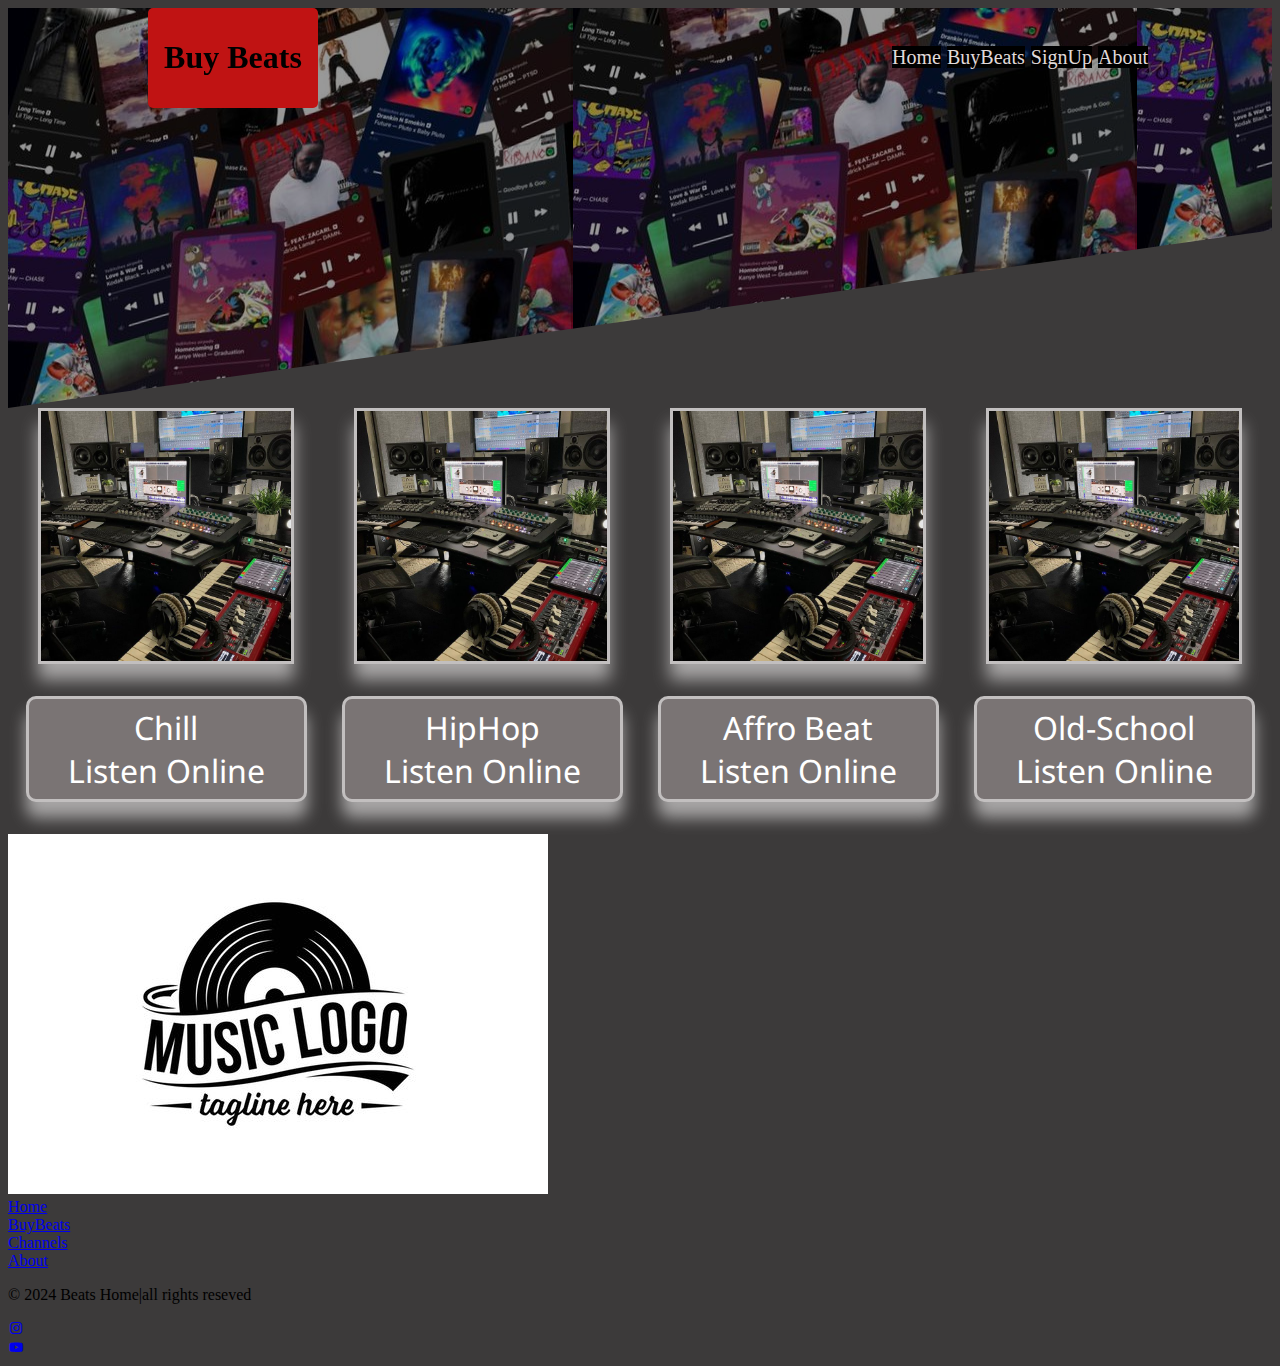
==== Buy Beats.html @ f9046a16 "first commit" ====
<!DOCTYPE html>
<html>
    <head>
        <meta charset="utf-8" />
        <meta http-equiv="X-UA-compatible" content="IE=edge">
        <title>Buy Beats</title>
        <meta name="viewport" content="width=device-width, initial-scale=1">
        <link rel="preconnect" href="https://fonts.googleapis.com">
        <link rel="preconnect" href="https://fonts.gstatic.com" crossorigin>
        <link href="https://fonts.googleapis.com/css2?family=Bebas+Neue&display=swap" rel="stylesheet">
        <link href='https://unpkg.com/boxicons@2.1.4/css/boxicons.min.css' rel='stylesheet'>
        <link rel="preconnect" href="https://fonts.googleapis.com">
        <link rel="preconnect" href="https://fonts.gstatic.com" crossorigin>
        <link href="https://fonts.googleapis.com/css2?family=Raleway:ital,wght@0,100..900;1,100..900&display=swap" rel="stylesheet">
        <link rel="preconnect" href="https://fonts.googleapis.com">
        <link rel="preconnect" href="https://fonts.gstatic.com" crossorigin>
        <link href="https://fonts.googleapis.com/css2?family=EB+Garamond:ital,wght@0,400..800;1,400..800&family=Hind:wght@300;400;500;600;700&family=Raleway:ital,wght@0,100..900;1,100..900&display=swap" rel="stylesheet">
        <link rel="preconnect" href="https://fonts.googleapis.com">
        <link rel="preconnect" href="https://fonts.gstatic.com" crossorigin>
        <link href="https://fonts.googleapis.com/css2?family=Roboto+Mono:ital,wght@0,100..700;1,100..700&display=swap" rel="stylesheet">
        <link rel="preconnect" href="https://fonts.googleapis.com">
        <link rel="preconnect" href="https://fonts.gstatic.com" crossorigin>
        <link href="https://fonts.googleapis.com/css2?family=PT+Serif:ital,wght@0,400;0,700;1,400;1,700&display=swap" rel="stylesheet">
        <link rel="preconnect" href="https://fonts.googleapis.com">
        <link rel="preconnect" href="https://fonts.gstatic.com" crossorigin>
        <link href="https://fonts.googleapis.com/css2?family=Rubik:ital,wght@0,300..900;1,300..900&display=swap" rel="stylesheet">
        <link rel="preconnect" href="https://fonts.googleapis.com">
        <link rel="preconnect" href="https://fonts.gstatic.com" crossorigin>
        <link href="https://fonts.googleapis.com/css2?family=Noto+Sans:ital,wght@0,100..900;1,100..900&family=Roboto+Slab:wght@100..900&display=swap" rel="stylesheet">
        <link rel="stylesheet" type="text/css" media="screen" href="style.css" />
        <link rel="stylesheet" type="text/css" media="screen" href="style(about).css" />
        <link rel="stylesheet" type="text/css" media="screen" href="style(BuyBeats).css" />
        <script src="main.js"></script>
        <!--ctrl / to be a comand project-->
    </head>
    <body>
        <div class="skewed-header">
            <div class="header-bg" style="background-image:url(page.jpg);"></div>

            <div class="skewed-header-wrapper">
                <div class="skewed-header-content">
                    <div class="heading-wrapper">
                        <h1>Buy Beats</h1>
                    </div>
                    <div class="link-wrapper2">
                    <div class="link2">
                        <a href="Menu.html">Home</a>
                        </div>
                        <div class="link2">
                        <a href="Buy Beats.html">BuyBeats</a>
                        </div>
                        <div class="link2">
                        <a href="Channels.html">SignUp</a>
                        </div>
                        <div class="link2">
                        <a href="About.html">About</a>
                        </div>
                    </div>
                </div>
            </div>
        </div>
        <div class="all-1">
            <div class="photo">
                <img src="8 Online Courses Guaranteed To Level Up Your Music Production Skills.jpg" alt="logo" class="photo-1">
                <img src="8 Online Courses Guaranteed To Level Up Your Music Production Skills.jpg" alt="logo" class="photo-1">
                <img src="8 Online Courses Guaranteed To Level Up Your Music Production Skills.jpg" alt="logo" class="photo-1">
                <img src="8 Online Courses Guaranteed To Level Up Your Music Production Skills.jpg" alt="logo" class="photo-1">
            </div>
        <div class="play-buybeats">
            <a href="Buy-Beats-page-1.html" class="link-Beat">
            <p class="play-buybeats-p">Chill<br>Listen Online</p>
            </a>
            <a href="Buy-Beats-page-2.html" class="link-Beat">
            <p class="play-buybeats-p">HipHop<br>Listen Online</p>
            </a>
            <a href="Buy-Beats-page-3.html" class="link-Beat">
            <p class="play-buybeats-p">Affro Beat<br>Listen Online</p>
            </a>
            <a href="Buy-Beats-page-4.html" class="link-Beat">
            <p class="play-buybeats-p">Old-School<br>Listen Online</p>
            </a>
        </div>
        </div>
        <div class="footer">
            <div class="footer2">
                <div class="banner-image">
                    <img src="banner.jpg" alt="Logo">
                    </div>
                <div class="links-wrapper">
                    <div class="link">
                    <a href="Menu.html">Home</a>
                    </div>
                    <div class="link">
                    <a href="Buy Beats.html">BuyBeats</a>
                    </div>
                    <div class="link">
                    <a href="Channels.html">Channels</a>
                    </div>
                    <div class="link">
                    <a href="About.html">About</a>
                    </div>        
                </div>
                <div class="copyright">
                    <p>&copy; 2024 Beats Home|all rights reseved</p>
                </div>
                <div class="platforms">
                <div class="instagramy">
                    <a href="https://instagram.com/bardia.kamaei" target="_blank">
                    <i class='bx bxl-instagram'></i>
                    </a>
                </div>
                <div class="youtube">
                    <a href="https://www.youtube.com/@bardia.b.k"target="_blank">
                        <i class='bx bxl-youtube' ></i>
                        </a>
                </div>
                </div>
            </div>
        </div>
    </body>
</html>
---- style(about).css ----
.skewed-header > .skewed-header-wrapper > .skewed-header-content > .link-wrapper2 > .link2 a{
    color:rgb(224, 218, 218);
    text-decoration:none;
    transition:0.5s;
    font-size:20px;
    background-color:rgb(0, 0, 0);
}

.skewed-header > .skewed-header-wrapper > .skewed-header-content > .link-wrapper2 > .link2 a:hover{
    color:rgb(255, 255, 255);
    letter-spacing:2px;
}

.skewed-header{
    position:relative;
    height:400px;
    overflow:hidden;
}

.skewed-header > .header-bg{
    position:absolute;
    top:0;
    bottom:0;
    left:0;
    right:0;
    height:100%;
    width:100%;
    transform:skewY(-8deg);
    transform-origin:top left;
    filter:brightness(60%);
}

.skewed-header > .skewed-header-wrapper{
    position:absolute;
    display:flex;
    justify-content:center;
    align-items:center;
    width:100vw;

}


.link-wrapper2{
    display:flex;
    justify-content:space-between;
    width:20vw;
    align-items:center;
}

.skewed-header > .skewed-header-wrapper > .skewed-header-content{
    width:1000px;
    display:flex;
    justify-content:space-between;
    align-items:center;
}

.skewed-header > .skewed-header-wrapper > .skewed-header-content > .heading-wrapper{
    background-color:rgb(213, 21, 21);
    color:black;
    border-radius:5px;
    width:150px;
    padding:10px;
    text-align:center;
    filter:brightness(90%);
}

.page-container{
    display:flex;
    justify-content:center;
}

.page-container > .content-wrapper{
    width:1000px;
}

.page-container > .content-wrapper > .page{
    width:350px;
    margin:23px 40px 20px 0px;
    float:left;
    border:5px solid gold;
}

.page-container > .content-wrapper > p{
    letter-spacing:1px;
    line-height:30px;
    font-family: "Roboto Mono", monospace;
    font-optical-sizing: auto;
    font-weight:weight;
    font-style:normal;
}

.squares-wrapper{
    display:flex;
    justify-content:center;
}

.squares-wrapper > .squares{
    width:1000px;
}

.squares-wrapper > .squares > .square{
    display:grid;
    grid-template-columns:1fr 1fr;
    margin-top:-4px
}

.square > .img-wrapper img{
    width:500px;
    height:500px;
    object-fit:cover;
    border:5px solid gold;
    border-radius:3px;
}

.squares-wrapper > .squares > .square > .square-text-wrapper > p{
    font-family: "Roboto Mono", monospace;
    font-optical-sizing: auto;
    font-weight:weight;
    font-style:normal;
    letter-spacing:1px;
    line-height:30px;    
}

.square > .square-text-wrapper{
    display:flex;
    justify-content:center;
    align-items:center;
    flex-direction:column;
    padding:42px;
}

.squares-wrapper > .squares > .square > .square-text-wrapper > h1{
    color:red;
}


/* Sign up */

/* .contact-grid-wrapper{
    width:1000px;
    display:grid;
    grid-template-columns:1fr 3fr;
    grid-gap:100px;
} */

.form{
    align-items:center;
    justify-content:center;
    /* margin-left:500px; */
    margin-top:30px;
    margin-bottom:30px;
}

.centered-btn-wrapper{
    margin-top:30px;
    margin-bottom:30px;
    display:flex;
    justify-content:center;
}

.label{
    font-family: "Roboto", sans-serif;
    font-weight: 400;
    font-style: normal;
    margin-top:0.7rem;
    margin-left:2rem;
    transition:all 0.3s;
    color:orange;
    visibility:hidden;
    opacity:0;
}

.form input{
    font-size:1.3rem;
    font-family:inherit;
    color:inherit;
    padding:1.5rem 2rem;
    font-family: "Roboto", sans-serif;
    font-weight: 400;
    font-style: normal;
    border-radius:5px;
    border:none;
    border:3px solid black;
    width:100%;
    /* display:block; */
    transition:all 0.3s;
}

.btn{
    background-color:orange;
    color:rgb(47, 46, 46);
    font-size:1.25em;
    padding:10px 25px;
    border:3px solid black;
    border-radius:4px;
    outline:none;
    transition:0.3s;
}

.form input:focus{
    border:8px solid gold;
    box-shadow:0 1rem 1rem rgb(167, 165, 165);
}

/* .form input:focus + label{
    opacity:1;
    visibility:visible;
} */

.btn:active{
    box-shadow:5px 5px 30px black;
}

.company-metadata-slidebar-wrapper > h1{
    justify-content:center;
    text-align:center;
    display:flex;
    border:5px solid gold;
    width:100px;
    background-color:orange;
    margin-bottom:60px;
}

/* for phone */


@media(max-width:615px){
.link-wrapper2{
    flex-direction:column;
    margin-bottom:20px;
}

.link-wrapper2 > .link2{
    margin-top:10px;
    margin-bottom:10px;
    font-size:1.5em;
    margin-right:70px;
}

.skewed-header > .skewed-header-wrapper > .skewed-header-content{
    flex-direction:column;
}

.page-container{
    padding-left:21px;
    padding-right:21px;
}

.content-wrapper > .page{
    margin:0px 0px 25px 0px !important;
    width:100% !important;
}

.square{
    grid-template-columns:1fr !important;
}

.form input{
    padding:1.5rem 0rem;
}
}
---- style(BuyBeats).css ----
body{
    background-color:rgb(60, 58, 58);
}

.play-buybeats{
    justify-content:space-around;
    text-align:center;
    display:flex;
    /* margin-bottom:150px; */
    font-size:2rem;
}

.play-buybeats-p{
    /* border:2px solid black; */
    background-color:rgb(122, 116, 116);
    color:white;
    font-family: "Noto Sans", sans-serif;
    font-optical-sizing: auto;
    font-style: normal;
    font-variation-settings:
      "wdth" 100;
    border-radius:10px;
    width:275px;
    height:100px;
    align-items:center;
    justify-content:center;
    display:flex;
    box-shadow:0 1rem 1rem rgb(167, 165, 165);
    border:3px solid rgb(194, 191, 191);
    transition:0.75s;
}

.photo{
    justify-content:space-around;
    align-items:center;
    display:flex;
}

.photo-1{
    width:250px;
    border:3px solid rgb(194, 191, 191);
    box-shadow:0 1rem 1rem rgb(167, 165, 165);
}

.play-buybeats-p:hover{
    letter-spacing:1px;
    background-color:blueviolet;
}

.link-Beat{
    text-decoration:none;
}

.Buy-p{
    background-color:rgb(4, 26, 192);
    color:white;
    font-family: "Noto Sans", sans-serif;
    font-optical-sizing: auto;
    font-style: normal;
    font-variation-settings:
      "wdth" 100;
    border-radius:10px;
    width:300px;
    height:50px;
    align-items:center;
    justify-content:center;
    display:flex;
    text-align:center;
    /* box-shadow:0 20px 20px rgb(167, 165, 165); */
    border:3px solid rgb(194, 191, 191);
    transition:0.75s;
    font-size:25px;
}

/* Page-1 */

.logo-page-1{
    justify-content:center;
    align-items:center;
    display:flex;
}

.logo-page-1 img{
    width:400px;
    border:5px solid gray;
    border-radius:20px;
    box-shadow:0 50px 80px rgb(167, 165, 165);
}

.text-1{
    justify-content:center;
    text-align:center;
    display:grid;
}

.text-1-h{
    font-family: "Noto Sans", sans-serif;
    font-optical-sizing: auto;
    font-style: normal;
    font-variation-settings:
    "wdth" 100;
    width:200px;
    background-color:rgb(4, 26, 192);
    color:white;
    border:3px solid rgb(194, 191, 191);
    transition:0.75s;
    border-radius:5px;
    justify-content:center;
    align-items:center;
    display:flex;
    text-align:center;
    margin-top:50px;
    margin-left:47px;
}

.text-1-h1{
    font-family: "Noto Sans", sans-serif;
    font-optical-sizing: auto;
    font-style: normal;
    font-variation-settings:
    "wdth" 100;
    background-color:blue;
    background-color:rgb(4, 26, 192);
    color:white;
    border:3px solid rgb(194, 191, 191);
    transition:0.75s;
    border-radius:5px;
    justify-content:center;
    align-items:center;
    display:flex;
    text-align:center;
}

.text-1-h2{
    font-family: "Noto Sans", sans-serif;
    font-optical-sizing: auto;
    font-style: normal;
    font-variation-settings:
    "wdth" 100;
    background-color:blue;
    background-color:rgb(4, 26, 192);
    color:white;
    border:3px solid rgb(194, 191, 191);
    transition:0.75s;
    border-radius:5px;
    justify-content:center;
    align-items:center;
    display:flex;
    text-align:center;
    width:300px

}    

.Buy{
    justify-content:center;
    align-items:center;
    display:flex;
}

.audio{
    justify-content:center;
    display:flex;
    align-items:center;
    size:2rem;
}
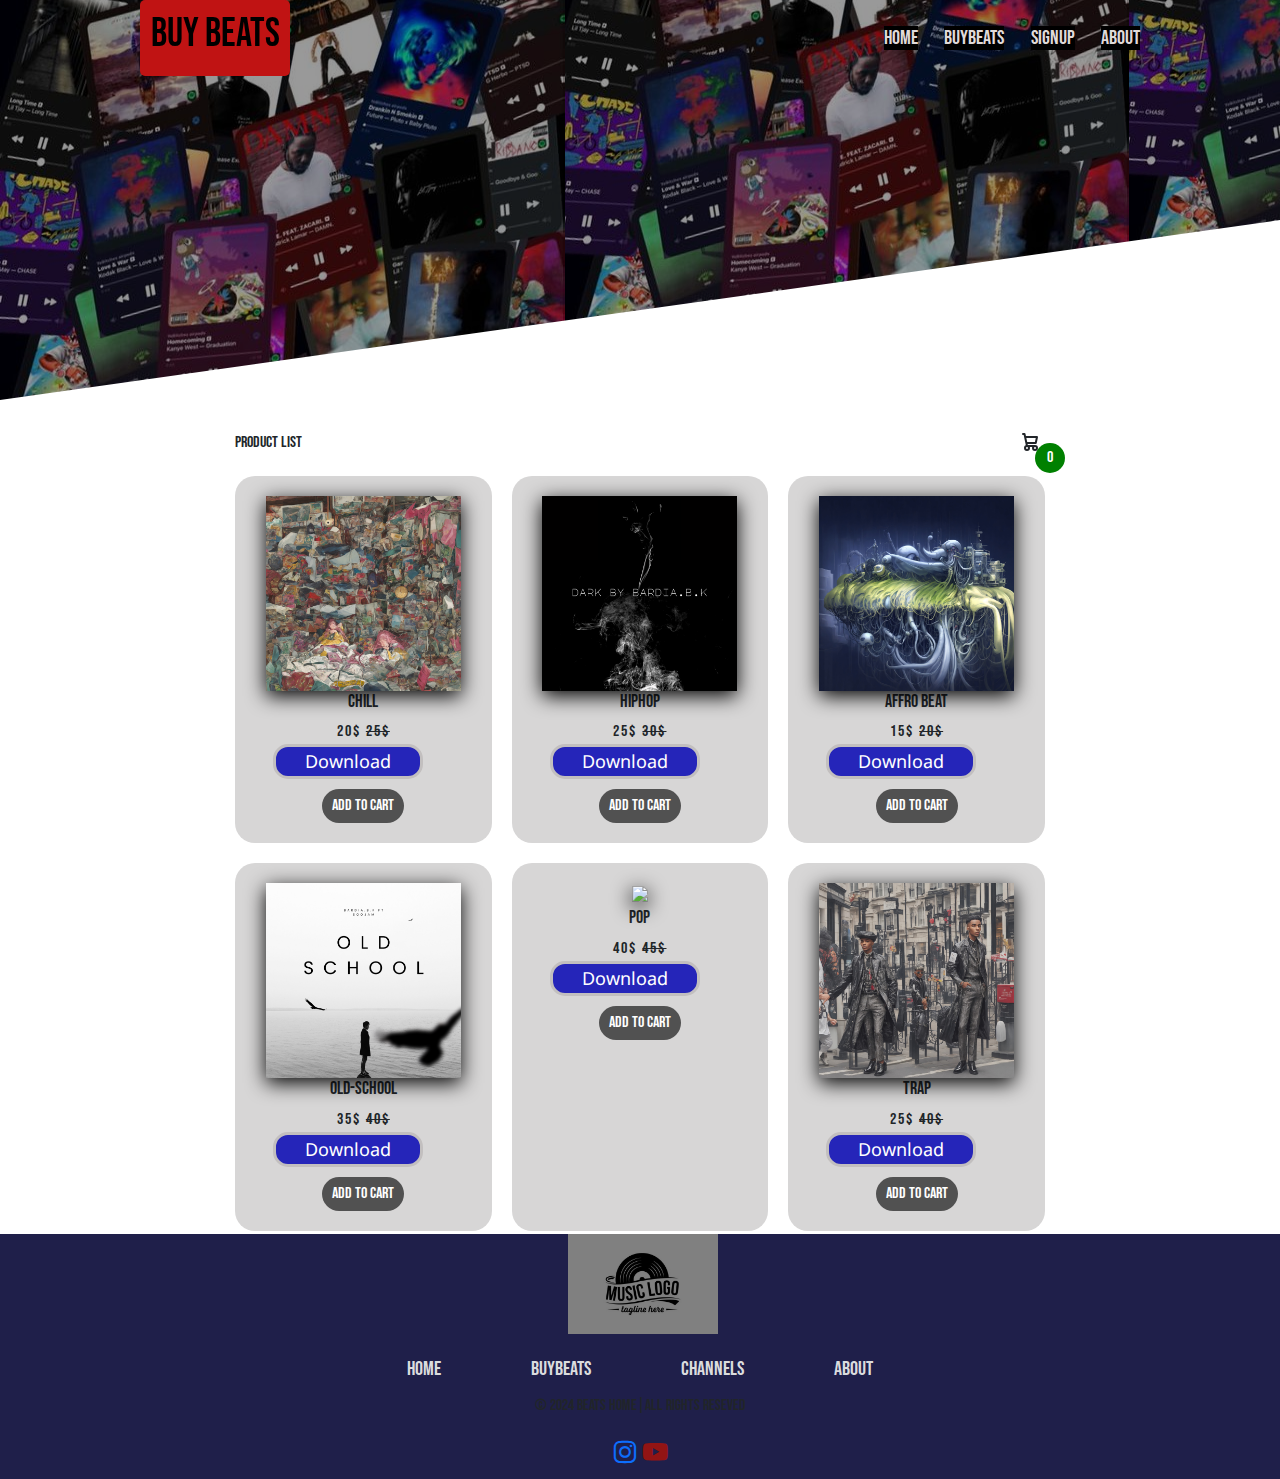
==== commit f3b35c38: "Buy_Beats" ====
--- a/Buy Beats.html
+++ b/Buy Beats.html
@@ -27,10 +27,10 @@
         <link rel="preconnect" href="https://fonts.googleapis.com">
         <link rel="preconnect" href="https://fonts.gstatic.com" crossorigin>
         <link href="https://fonts.googleapis.com/css2?family=Noto+Sans:ital,wght@0,100..900;1,100..900&family=Roboto+Slab:wght@100..900&display=swap" rel="stylesheet">
-        <link rel="stylesheet" type="text/css" media="screen" href="style.css" />
+        <link href="https://cdn.jsdelivr.net/npm/bootstrap@5.3.3/dist/css/bootstrap.min.css" rel="stylesheet" integrity="sha384-QWTKZyjpPEjISv5WaRU9OFeRpok6YctnYmDr5pNlyT2bRjXh0JMhjY6hW+ALEwIH" crossorigin="anonymous">
+        <link rel="stylesheet" type="text/css" media="screen" href="Styles.css" />
         <link rel="stylesheet" type="text/css" media="screen" href="style(about).css" />
         <link rel="stylesheet" type="text/css" media="screen" href="style(BuyBeats).css" />
-        <script src="main.js"></script>
         <!--ctrl / to be a comand project-->
     </head>
     <body>
@@ -44,7 +44,7 @@
                     </div>
                     <div class="link-wrapper2">
                     <div class="link2">
-                        <a href="Menu.html">Home</a>
+                        <a href="index.html">Home</a>
                         </div>
                         <div class="link2">
                         <a href="Buy Beats.html">BuyBeats</a>
@@ -59,63 +59,140 @@
                 </div>
             </div>
         </div>
-        <div class="all-1">
-            <div class="photo">
-                <img src="8 Online Courses Guaranteed To Level Up Your Music Production Skills.jpg" alt="logo" class="photo-1">
-                <img src="8 Online Courses Guaranteed To Level Up Your Music Production Skills.jpg" alt="logo" class="photo-1">
-                <img src="8 Online Courses Guaranteed To Level Up Your Music Production Skills.jpg" alt="logo" class="photo-1">
-                <img src="8 Online Courses Guaranteed To Level Up Your Music Production Skills.jpg" alt="logo" class="photo-1">
-            </div>
-        <div class="play-buybeats">
-            <a href="Buy-Beats-page-1.html" class="link-Beat">
-            <p class="play-buybeats-p">Chill<br>Listen Online</p>
-            </a>
-            <a href="Buy-Beats-page-2.html" class="link-Beat">
-            <p class="play-buybeats-p">HipHop<br>Listen Online</p>
-            </a>
-            <a href="Buy-Beats-page-3.html" class="link-Beat">
-            <p class="play-buybeats-p">Affro Beat<br>Listen Online</p>
-            </a>
-            <a href="Buy-Beats-page-4.html" class="link-Beat">
-            <p class="play-buybeats-p">Old-School<br>Listen Online</p>
-            </a>
-        </div>
-        </div>
-        <div class="footer">
-            <div class="footer2">
-                <div class="banner-image">
-                    <img src="banner.jpg" alt="Logo">
+
+        <!-- <input type="search" class="form-control mt-3 mx-auto" id="myinput" placeholder="Search anything...">
+        
+        <div class="container-2">
+            <h3 class="text-danger mt-5 text-center" id="para" style="display:none;">Not Found</h3>
+        </div> -->
+
+        <div class="container-1">
+            <header>
+                <div class="title">PRODUCT LIST</div>
+                    <div class="icon-cart">
+                        <svg aria-hidden="true" xmlns="http://www.w3.org/2000/svg" width="24" height="24" fill="none" viewBox="0 0 24 24">
+                            <path stroke="currentColor" stroke-linecap="round" stroke-linejoin="round" stroke-width="2" d="M5 4h1.5L9 16m0 0h8m-8 0a2 2 0 1 0 0 4 2 2 0 0 0 0-4Zm8 0a2 2 0 1 0 0 4 2 2 0 0 0 0-4Zm-8.5-3h9.25L19 7H7.312"/>
+                          </svg>
+                          <span>0</span> 
                     </div>
-                <div class="links-wrapper">
-                    <div class="link">
-                    <a href="Menu.html">Home</a>
+                </header>
+                <div class="listproduct">
+                    <div class="item" id="card">
+                        <img src="8 Online Courses Guaranteed To Level Up Your Music Production Skills.jpg">
+                        <div class="margin">
+                        <h2>Chill</h2>
+                        <div class="price">20$</div>
+                        <a href="lo-fi.mp3" download="lo-fi" class="download">Download</a>
+                        <button class="addCart">
+                            Add To Cart
+                        </button>
+                        </div>
                     </div>
-                    <div class="link">
-                    <a href="Buy Beats.html">BuyBeats</a>
+                    <!-- <div class="item">
+                        <img src="8 Online Courses Guaranteed To Level Up Your Music Production Skills.jpg">
+                        <h2>HipHop</h2>
+                        <div class="price">25$</div>
+                        <button class="addCart">
+                            Add To Cart
+                        </button>
                     </div>
-                    <div class="link">
-                    <a href="Channels.html">Channels</a>
+                    <div class="item">
+                        <img src="8 Online Courses Guaranteed To Level Up Your Music Production Skills.jpg">
+                        <h2>Affro Beat</h2>
+                        <div class="price">15$</div>
+                        <button class="addCart">
+                            Add To Cart
+                        </button>
                     </div>
-                    <div class="link">
-                    <a href="About.html">About</a>
-                    </div>        
-                </div>
-                <div class="copyright">
-                    <p>&copy; 2024 Beats Home|all rights reseved</p>
-                </div>
-                <div class="platforms">
-                <div class="instagramy">
-                    <a href="https://instagram.com/bardia.kamaei" target="_blank">
-                    <i class='bx bxl-instagram'></i>
-                    </a>
-                </div>
-                <div class="youtube">
-                    <a href="https://www.youtube.com/@bardia.b.k"target="_blank">
-                        <i class='bx bxl-youtube' ></i>
-                        </a>
-                </div>
+                    <div class="item">
+                        <img src="8 Online Courses Guaranteed To Level Up Your Music Production Skills.jpg">
+                        <h2>Old-School</h2>
+                        <div class="price">30$</div>
+                        <button class="addCart">
+                            Add To Cart
+                        </button>
+                    </div>
+                    <div class="item">
+                        <img src="8 Online Courses Guaranteed To Level Up Your Music Production Skills.jpg">
+                        <h2>POP</h2>
+                        <div class="price">40$</div>
+                        <button class="addCart">
+                            Add To Cart
+                        </button>
+                    </div>
+                    <div class="item">
+                        <img src="8 Online Courses Guaranteed To Level Up Your Music Production Skills.jpg">
+                        <h2>Trap</h2>
+                        <div class="price">25$</div>
+                        <button class="addCart">
+                            Add To Cart
+                        </button>
+                    </div> -->
                 </div>
             </div>
-        </div>
+
+            <div class="cartTab">
+                <h1>shopping Cart</h1>
+                <div class="listCart">
+                    <div class="item">
+                        <div class="image-2">
+                            <img src="8 Online Courses Guaranteed To Level Up Your Music Production Skills.jpg">
+                        </div>
+                        <div class="name">
+                            Chill
+                        </div>
+                        <div class="totalprice">
+                            20$ <del>25$</del>
+                        </div>
+                        <div class="quantity">
+                            <span class="minus"><</span>
+                            <span>1</span>
+                            <span class="plus">></span>
+                        </div>
+                    </div>
+                </div>
+                <div class="btn-1">
+                    <button class="close">Close</button>
+                    <a href="Buy-Beats-page-1.html" class="checkOut"><button class="checkout">CheckOut</button></a>
+                </div>
+            </div>
+            <div class="footer">
+                <div class="footer2">
+                    <div class="banner-image">
+                        <img src="banner.jpg" alt="Logo">
+                        </div>
+                    <div class="links-wrapper">
+                        <div class="link">
+                        <a href="index.html">Home</a>
+                        </div>
+                        <div class="link">
+                        <a href="Buy Beats.html">BuyBeats</a>
+                        </div>
+                        <div class="link">
+                        <a href="Channels.html">Channels</a>
+                        </div>
+                        <div class="link">
+                        <a href="About.html">About</a>
+                        </div>        
+                    </div>
+                    <div class="copyright">
+                        <p>&copy; 2024 Beats Home|all rights reseved</p>
+                    </div>
+                    <div class="platforms">
+                    <div class="instagramy">
+                        <a href="https://instagram.com/bardia.kamaei" target="_blank">
+                        <i class='bx bxl-instagram'></i>
+                        </a>
+                    </div>
+                    <div class="youtube">
+                        <a href="https://www.youtube.com/@bardia.b.k"target="_blank">
+                            <i class='bx bxl-youtube' ></i>
+                            </a>
+                    </div>
+                    </div>
+                </div>
+            </div>
+        <script src="app.js"></script>
+        <script src="script.js"></script>
     </body>
 </html>
--- a/Styles.css
+++ b/Styles.css
@@ -0,0 +1,297 @@
+.wrapper{
+    height:190px;
+    background-color:rgb(39, 36, 36);
+    color:cornflowerblue;
+    display:flex;
+    justify-content:space-between;
+    align-items:center;
+    padding:40px 80px;
+}
+body{
+    margin:0px;
+    font-family: "Bebas Neue", sans-serif;
+    font-weight: 400;
+    font-style: normal;
+}
+
+/* .telephone{
+    display:flex;
+    align-items:center;
+}
+
+.icon{
+    margin-right:15px;
+    font-size:20px;
+} */
+
+/* .telephone > .wrapper3{
+
+} */
+
+.wrapper3{
+    font-size:20px;
+}
+
+.wrapper4{
+    font-size:30px;
+}
+
+.links-wrapper > .link a{
+    color:rgb(219, 220, 222);
+}
+
+.wrapper > .center-column {
+    display:grid;
+    grid-template-columns:1fr;
+    grid-gap:42px;
+    width:500px;
+}
+
+.banner-image img{
+    width:150px; 
+    height:100%;
+    margin-left:205px;
+    margin-bottom:10px;
+}
+
+.wrapper > .center-column > .links-wrapper {
+    display:flex;
+    justify-content:space-between;
+    align-items:center;
+    margin-left:70px;
+}
+
+.links-wrapper > .link a{
+    text-decoration:none;
+    transition:0.5s;
+    font-size:20px;
+}
+
+.links-wrapper > .link a:hover {
+    color:cyan;
+    letter-spacing:2px;
+}
+
+.hero-section{
+    background-image:url(banner\ 5.png);
+    padding:100px;
+    background-attachment:fixed;
+    background-position:center;
+    background-repeat:no-repeat;
+    background-size:cover;
+}
+
+.hero-section > .top-heading{
+    padding:1px 20px;
+    background-color:cornflowerblue;
+    color:white;
+    width:295px;
+    border-radius:5px;
+}
+
+.hero-section > .bottom-heading{
+    background-color:rgb(52, 99, 99);
+    color:whitesmoke;
+    padding:1px 20px;
+    margin-top:15px;
+    width:190px;
+    border-radius:2px;
+}
+
+.features-section{
+    height:400px;
+    background-image:url(page.jpg);
+    background-color:blueviolet;
+    border-top:15px solid white;
+    display:flex;
+    justify-content:center;
+    align-items:center;
+    box-shadow:inset 0 -26px 79px 10px black;
+}
+
+.features-section > .columns-wrapper > .column{
+    color:white;
+    background-color:rgb(32, 44, 37);
+    border:3px solid rgb(48, 42, 42);
+    padding:20px;
+    margin:42px;
+    align-items:center;
+    border-bottom:5px solid transparent;
+    border-radius:10px;
+    transition:1s;
+    font-size:20px;
+}
+
+.features-section > .columns-wrapper{
+    width:1000px;
+    display:flex;
+    justify-content:space-between;
+}
+
+.features-section > .columns-wrapper > .column:hover{
+    border-bottom:5px solid white;
+}
+
+.features-section > .columns-wrapper > .column :nth-child(1){
+    font-size:3em;
+}
+
+.features-section > .columns-wrapper > .column :nth-child(2){
+    font-size:1.5em;
+    /* font-weight:900; */
+    height:50px;
+    transition:1s;
+
+}
+
+.font1{
+    font-family: "Raleway", sans-serif;
+    font-optical-sizing: auto;
+    font-weight:weight;
+    font-style:normal;
+}
+
+.column{
+    width:1350px;
+}
+
+.features-section > .columns-wrapper > .column :nth-child(2):hover{
+    letter-spacing:1px;;
+}
+
+.features-section > .columns-wrapper > .column :nth-child(3){
+    letter-spacing:2px;
+}
+
+.footer{
+    display:flex;
+    justify-content:space-around;
+    align-items:center;
+    background-color:rgb(31, 31, 74);
+    border-top:3px solid white;
+    /* flex-direction: ; */
+}
+
+.footer > .footer2 > .banner-image img{
+    margin-right:200px;
+    filter:brightness(50%);
+}
+
+.footer > .footer2 > .copyright{
+    display:flex;
+    align-items:center;
+    justify-content:center;
+    margin-top:10px;
+}
+
+.platforms{
+    display:flex;
+    align-items:center;
+    justify-content:center;
+}
+
+
+.footer > .footer2 > .links-wrapper{
+    display:flex;
+    justify-content:space-around;
+    align-items:center;
+    margin-top:10px;
+}
+
+.footer > .footer2 > .platforms > .youtube a{
+    color:rgb(146, 20, 20);
+}
+
+
+.footer > .footer2 > .platforms > .instagramy :nth-child(1){
+    font-size:30px;
+}
+
+.footer > .footer2 > .platforms > .youtube :nth-child(1){
+    font-size:30px;
+}
+
+.footer > .footer2 > .platforms > .instagramy :nth-child(1):hover{
+    letter-spacing:2px;
+    color:rgb(243, 81, 219);
+    transition:1s;
+}
+
+.footer > .footer2 > .platforms > .youtube :nth-child(1):hover{
+    letter-spacing:2px;
+    color:red;
+    transition:1s;
+}
+
+/* for phone */
+
+@media (max-width:1000px){
+    .wrapper{
+        flex-direction:column;
+        height:100%;
+    }
+
+    .wrapper > .wrapper4{
+        order:2;
+        margin-top:10px;
+        margin-bottom:15px;
+    } 
+
+    .wrapper > .banner-image{
+        order:1;
+        width:100%;   
+    }
+
+    .wrapper > .wrapper2{
+        order:3;
+        margin-top:15px;
+    }
+
+    .links-wrapper{
+        flex-direction:column;
+        margin-bottom:20px;
+    }
+
+    .links-wrapper > .link{
+        margin-top:10px;
+        margin-bottom:10px;
+        font-size:1.5em;
+        margin-right:70px;
+    }
+
+    .hero-section{
+        padding:50px 10px;
+    }
+
+    .features-section{
+        height:100%;
+    }
+
+    .features-section > .columns-wrapper{
+        width:100%;
+        flex-direction:row;
+    }
+
+    .footer{
+        height:100%;
+    }
+
+    .copyright{
+       margin-right:70px; 
+    }
+
+    .platforms{
+        margin-right:70px; 
+    }
+}
+
+
+
+
+
+
+
+
+
+
+
--- a/style(about).css
+++ b/style(about).css
@@ -180,6 +180,7 @@
     font-style: normal;
     border-radius:5px;
     border:none;
+    outline:none;
     border:3px solid black;
     width:100%;
     /* display:block; */
@@ -221,6 +222,22 @@
     margin-bottom:60px;
 }
 
+.messageDiv{
+    background-color:rgb(245, 0, 102);
+    color:white;
+    padding:10px 20px;
+    margin:10px;
+    border-radius:5px;
+    font-size:1rem;
+    opacity:0;
+    animation:fadeout 7s forwards;
+    font-family: "Roboto Mono", monospace;
+    font-optical-sizing: auto;
+    font-weight:weight;
+    font-style:normal;
+}
+
+
 /* for phone */
 
 
--- a/style(BuyBeats).css
+++ b/style(BuyBeats).css
@@ -1,5 +1,6 @@
 body{
-    background-color:rgb(60, 58, 58);
+    background-color:rgb(255, 255, 255);
+    margin:0;
 }
 
 .play-buybeats{
@@ -8,6 +9,7 @@
     display:flex;
     /* margin-bottom:150px; */
     font-size:2rem;
+    flex-wrap:wrap;
 }
 
 .play-buybeats-p{
@@ -45,6 +47,7 @@
 .play-buybeats-p:hover{
     letter-spacing:1px;
     background-color:blueviolet;
+    text-decoration:none;
 }
 
 .link-Beat{
@@ -164,3 +167,276 @@
     size:2rem;
 }
 
+.download{
+    font-family: "Noto Sans", sans-serif;
+    font-optical-sizing: auto;
+    font-style: normal;
+    font-variation-settings:
+    "wdth" 100;
+    background-color:rgb(67, 67, 67);
+    background-color:rgb(37, 37, 185);
+    color:white;
+    border:3px solid rgb(194, 191, 191);
+    transition:0.75s;
+    border-radius:5px;
+    justify-content:center;
+    align-items:center;
+    display:flex;
+    text-align:center;
+    width:150px;
+    text-decoration:none;
+    height:35px;
+    font-size:18px;
+    margin-left:18px;
+    border-radius:15px;
+}
+
+
+#myinput{
+    background-color:rgb(215, 207, 207);
+    border-radius:10px;
+    justify-content:center;
+    align-items:center;
+    display:flex;
+    width:30%;
+    border:2px solid rgb(97, 96, 96);
+    font-family: "Roboto", sans-serif;
+    font-weight: 500;
+    font-style: normal;
+    
+}
+
+::placeholder{
+    font-family: "Roboto", sans-serif;
+    font-weight: 500;
+    font-style: normal;
+}
+
+.search-bar button{
+    border:0;
+    border-radius:50%;
+    width:60px;
+    height:60px;
+    background-color:cornflowerblue;
+    cursor:pointer;
+}
+
+.search-bar button img{
+    width:25px;
+    /* flex-wrap:wrap; */
+}
+
+.search-select-box{
+    font-family: "Roboto", sans-serif;
+    font-weight: 500;
+    font-style: normal;
+    margin-right:20px;
+}
+
+.search-select-box select{
+    width:100%;
+    margin-right:50px;
+}
+
+.container-1{
+    width:900px;
+    max-width:90vh;
+    margin:auto;
+    text-align:center;
+    padding-top:10px;
+    transition: transform .5s;
+}
+
+svg{
+    width:30px;
+}
+
+header{
+    display:flex;
+    align-items:center;
+    justify-content:space-between;
+    padding:20px 0px;
+}
+
+header .icon-cart{
+    position:relative;
+}
+
+header .icon-cart span{
+    display:flex;
+    width:30px;
+    height:30px;
+    background-color:green;
+    justify-content:center;
+    align-items:center;
+    color:white;
+    border-radius:50%;
+    position:absolute;
+    top:50%;
+    right:-20px;
+}
+
+.listproduct .item img{
+    width:90%;
+    filter:drop-shadow(0 5px 10px black);
+}
+
+.listproduct{
+    display:grid;
+    grid-template-columns:repeat(3, 1fr);
+    gap:20px;
+}
+
+.listproduct .item{
+    background-color:rgb(215, 214, 214);
+    padding:20px;
+    border-radius:20px;
+}
+
+.listproduct .item h2{
+    font-weight:500;
+    font-size:large;
+}
+
+.listproduct .item .price{
+    letter-spacing:2px;
+}
+
+.listproduct .item button{
+    background-color:rgb(81, 81, 81);
+    color:white;
+    padding:5px 10px;
+    border-radius:20px;
+    margin-top:10px;
+    border:none;
+    cursor:pointer;
+    text-decoration:none;
+}
+
+.cartTab{
+    width:400px;
+    background-color:rgb(74, 74, 74);
+    color:white;
+    position:fixed;
+    inset:0 -400px 0 auto;
+    display:grid;
+    grid-template-rows:70px 1fr 70px;
+    transition:.5s;
+}
+
+body.showcart .cartTab{
+    inset:0 0 0 auto;
+}
+
+body.showcart .container-1{
+    transform:translateX(-250px);
+}
+
+.cartTab h1{
+    padding:20px;
+    margin:0;
+    font-weight:300;
+}
+
+.cartTab .btn-1{
+    display:grid;
+    grid-template-columns:repeat(2,1fr);
+}
+
+.cartTab .btn-1 button{
+    background-color:rgb(212, 212, 10);
+    border:none;
+    cursor:pointer;
+    font-family: "Roboto", sans-serif;
+    font-weight: 500;
+    font-style: normal;
+}
+
+.cartTab .btn-1 .close{
+    background-color:rgb(199, 197, 197);
+}
+
+.cartTab .listCart .item img{
+    width:100%;
+}
+
+.cartTab .listCart .item{
+    display:grid;
+    grid-template-columns:70px 150px 50px 1fr;
+    gap:10px;
+    text-align:center;
+    align-items:center;
+}
+
+.listCart{
+    overflow:auto;
+}
+
+.listCart::-webkit-scrollbar{
+    width:0;
+}
+
+#para{
+    color:black;
+    justify-content: center;
+    align-items:center;
+    display:flex;
+}
+
+.listCart .quantity span{
+    display:inline-block;
+    width:25px;
+    height:25px;
+    background-color:whitesmoke;
+    color:#555;
+    border-radius:50%;
+    cursor:pointer;
+    font-family: "Roboto", sans-serif;
+    font-weight: 500;
+    font-style: normal
+}
+
+.listCart .quantity span:nth-child(2){
+    background-color:transparent;
+    color:white;
+    font-family: "Roboto", sans-serif;
+    font-weight: 500;
+    font-style: normal
+}
+
+.btn-1 .checkOut{
+    display:grid;
+    grid-template-columns:repeat(1fr);
+    text-decoration:none;
+    text-align:center;
+}
+
+.checkout-1{
+    align-items:center;
+    justify-content:center;
+    display:flex;
+    font-size:3rem;
+    font-family: "Roboto", sans-serif;
+    font-weight: 500;
+    font-style: normal;
+    color:red;
+    background-color:black;
+    border:4px dashed red;
+    border-radius:15px;
+}
+
+@media screen and (max-width: 992px) {
+    .listProduct{
+        grid-template-columns:repeat(3, 1fr);
+    }
+}
+
+@media screen and (max-width: 992px) {
+    .listProduct{
+        grid-template-columns:repeat(2, 1fr);
+    }
+}
+
+
+
+    